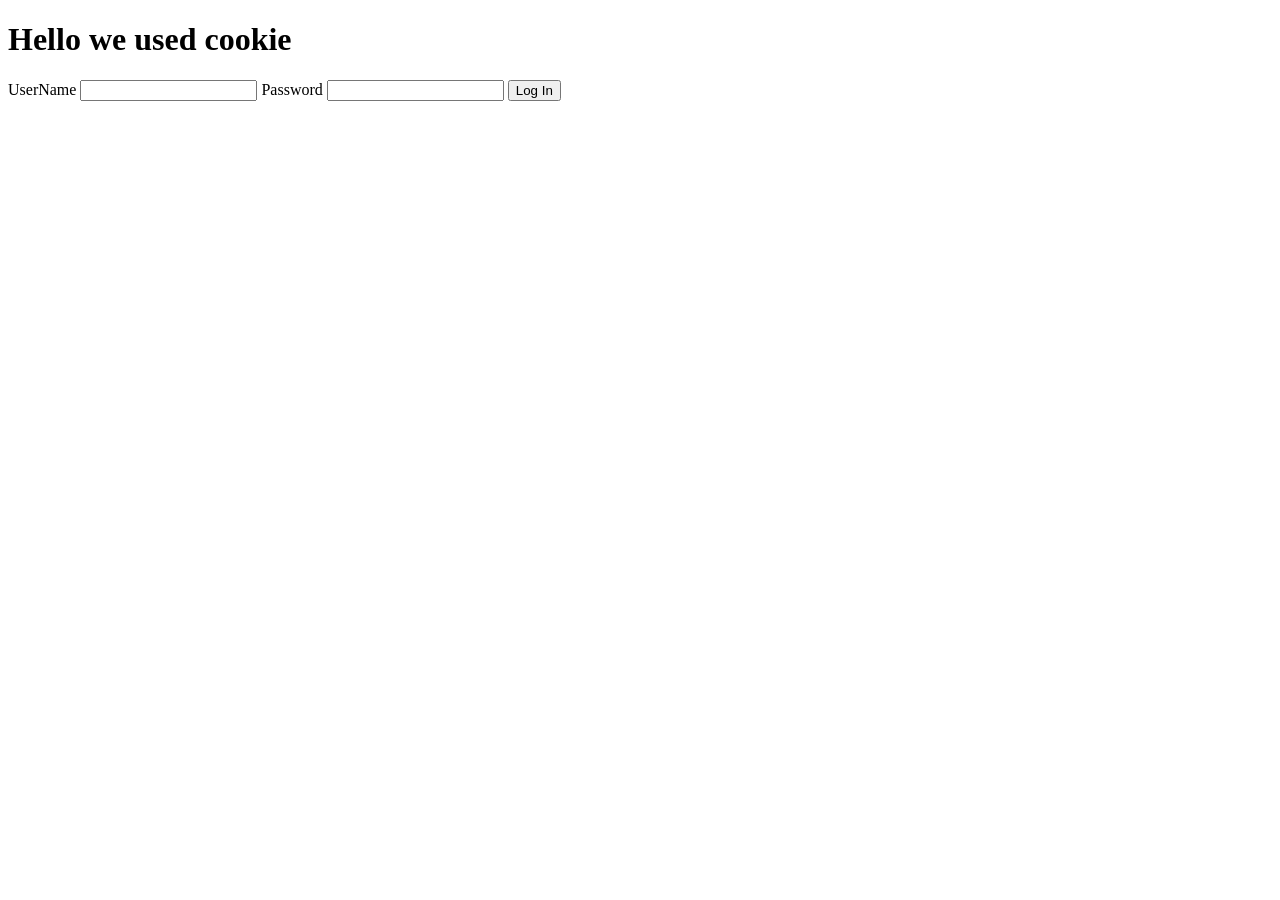
==== src/main/resources/templates/loginSecret.html @ 7d9c0d39 "Lab14" ====
<!DOCTYPE html>
<html lang="en">
<head>
    <meta charset="UTF-8">
    <title>Title</title>
</head>
<body>

<h1>Hello we used cookie</h1>
<form action="/loginSecret" method="POST">
  <label for="username">UserName</label>
  <input type="text" name="username">

  <label for="password">Password</label>
  <input type="text" name="password">

  <input type="submit" value="Log In">

</form>

</body>
</html>
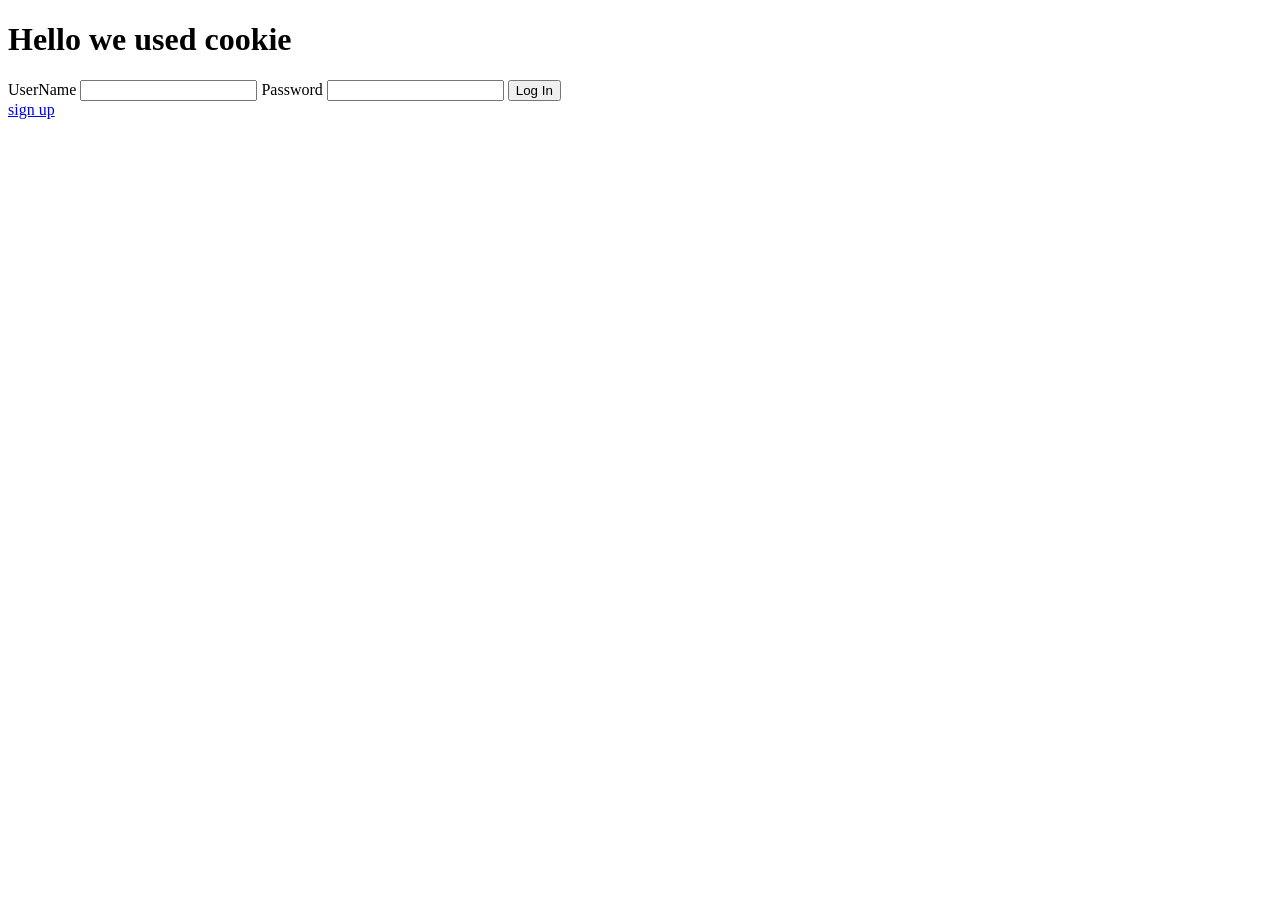
==== commit 32e70ff7: "without frontend" ====
--- a/src/main/resources/templates/loginSecret.html
+++ b/src/main/resources/templates/loginSecret.html
@@ -5,6 +5,7 @@
     <title>Title</title>
 </head>
 <body>
+
 
 <h1>Hello we used cookie</h1>
 <form action="/loginSecret" method="POST">
@@ -18,5 +19,8 @@
 
 </form>
 
+<a href="/signUp">sign up</a>
+
+
 </body>
 </html>
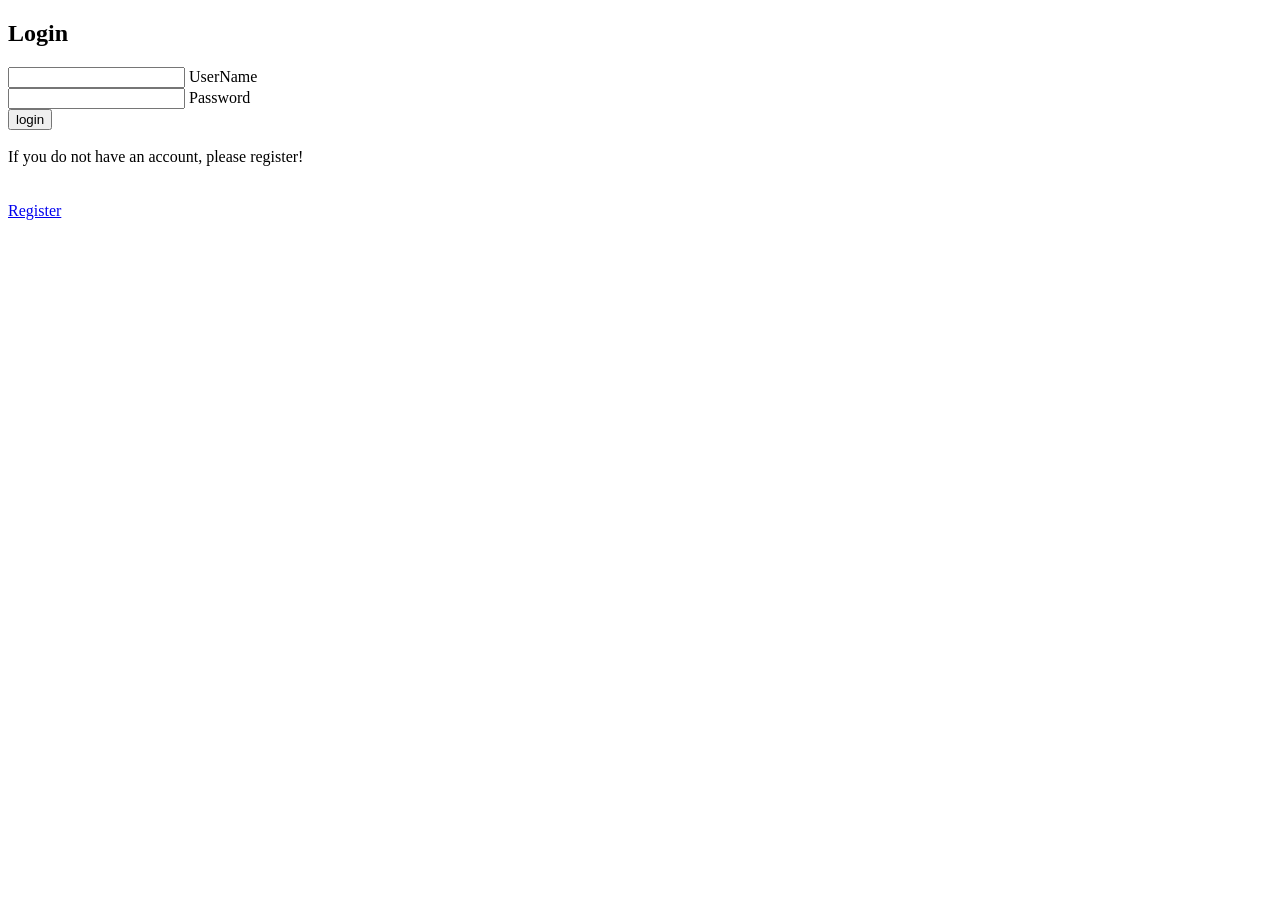
==== commit 3f9fde04: "Add styling" ====
--- a/src/main/resources/templates/loginSecret.html
+++ b/src/main/resources/templates/loginSecret.html
@@ -1,26 +1,49 @@
 <!DOCTYPE html>
-<html lang="en">
+<html>
 <head>
     <meta charset="UTF-8">
-    <title>Title</title>
+    <title>Login</title>
+    <link rel="stylesheet" href= "/css/login.css">
+
 </head>
 <body>
 
+<div class="login-box">
+    <h2> Login </h2>
 
-<h1>Hello we used cookie</h1>
-<form action="/loginSecret" method="POST">
-  <label for="username">UserName</label>
-  <input type="text" name="username">
+    <form action="/loginSecret" method="POST">
 
-  <label for="password">Password</label>
-  <input type="text" name="password">
+        <div class="user-box">
+            <input type="text" name="username">
+            <label for="username">UserName</label>
+        </div>
 
-  <input type="submit" value="Log In">
+        <div class="user-box">
+            <input type="password" name="password">
+            <label for="password">Password</label>
+            <!--        <input type="checkbox" onclick="myFunction()">Show Password-->
+        </div>
 
-</form>
-
-<a href="/signUp">sign up</a>
+        <button type="submit" class="registerbtn"> login </button>
 
 
+        <br>
+        <br>
+        <div class="user-box">
+            <label color="#ffffff">If you do not have an account, please register!</label>
+        </div>
+        <br>
+        <br>
+        <a href="/signUp">
+            <span></span>
+            <span></span>
+            <span></span>
+            <span></span>
+            Register
+        </a>
+
+
+    </form>
+</div>
 </body>
 </html>
